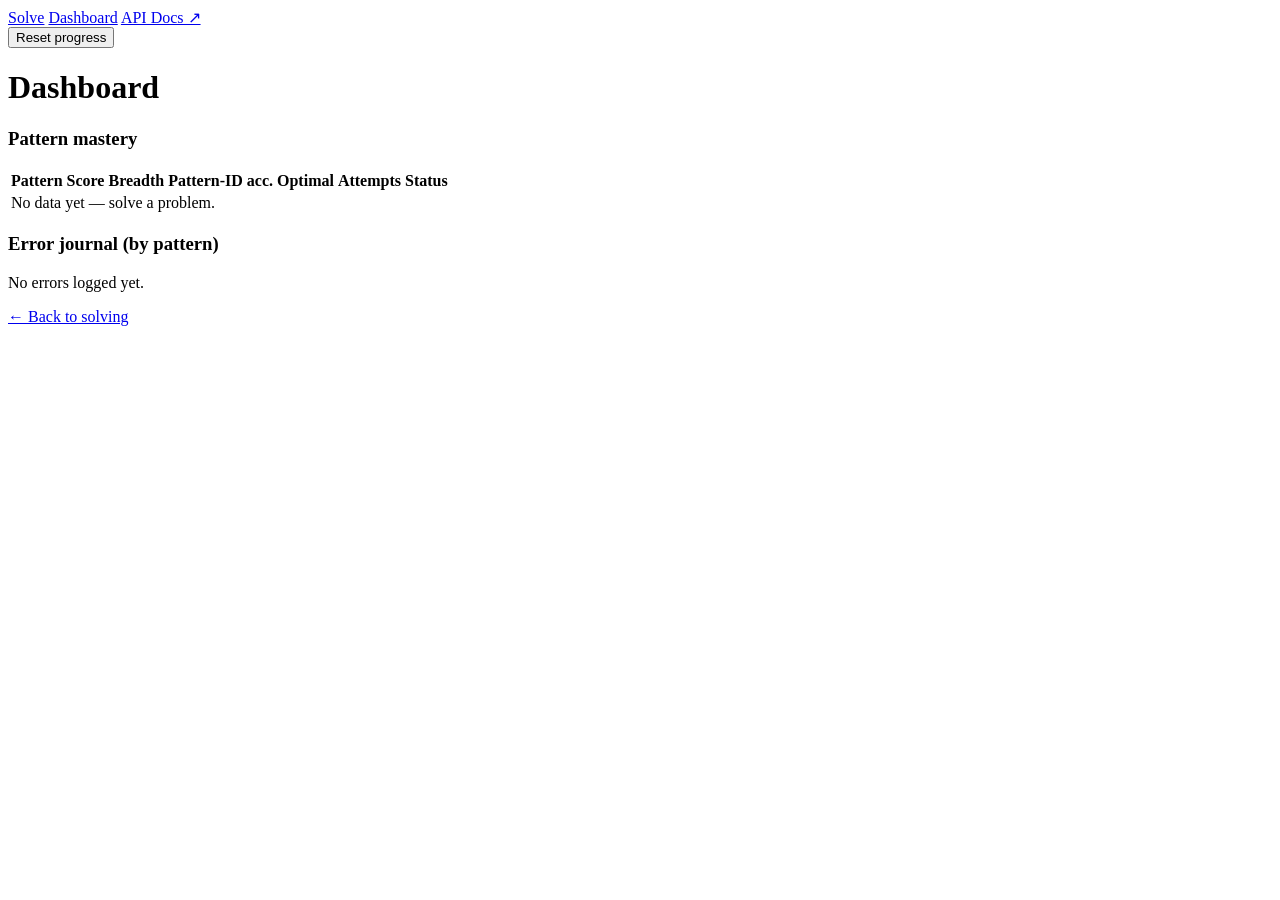
==== algotrainer/web/static/dashboard.html @ 596a183b "feat: cross-page nav + dedicated dashboard page + reset-progress Shared top nav (Solve/Dashboard/API" ====
<!doctype html>
<html lang="en">
<head>
  <meta charset="utf-8" />
  <meta name="viewport" content="width=device-width, initial-scale=1" />
  <title>AlgoTrainer — Dashboard</title>
  <link rel="stylesheet" href="/static/app.css" />
</head>
<body>
  <nav class="topnav">
    <div class="navlinks">
      <a href="/">Solve</a>
      <a href="/dashboard" class="active">Dashboard</a>
      <a href="/docs" target="_blank" rel="noopener">API Docs ↗</a>
    </div>
    <button id="reset-btn" class="danger" type="button">Reset progress</button>
  </nav>
  <header><h1>Dashboard</h1><span id="stats"></span></header>
  <main>
    <section id="summary">
      <div class="tiles" id="tiles"></div>
    </section>
    <section id="mastery-table-wrap">
      <h3>Pattern mastery</h3>
      <div style="overflow-x:auto;">
        <table id="mastery-table">
          <thead>
            <tr>
              <th>Pattern</th><th>Score</th><th>Breadth</th><th>Pattern-ID acc.</th>
              <th>Optimal</th><th>Attempts</th><th>Status</th>
            </tr>
          </thead>
          <tbody id="mastery-rows"><tr><td colspan="7">No data yet — solve a problem.</td></tr></tbody>
        </table>
      </div>
    </section>
    <section id="errors">
      <h3>Error journal (by pattern)</h3>
      <div id="error-body">No errors logged yet.</div>
    </section>
    <p><a href="/">← Back to solving</a></p>
  </main>
  <script src="/static/nav.js"></script>
  <script src="/static/dashboard.js"></script>
</body>
</html>
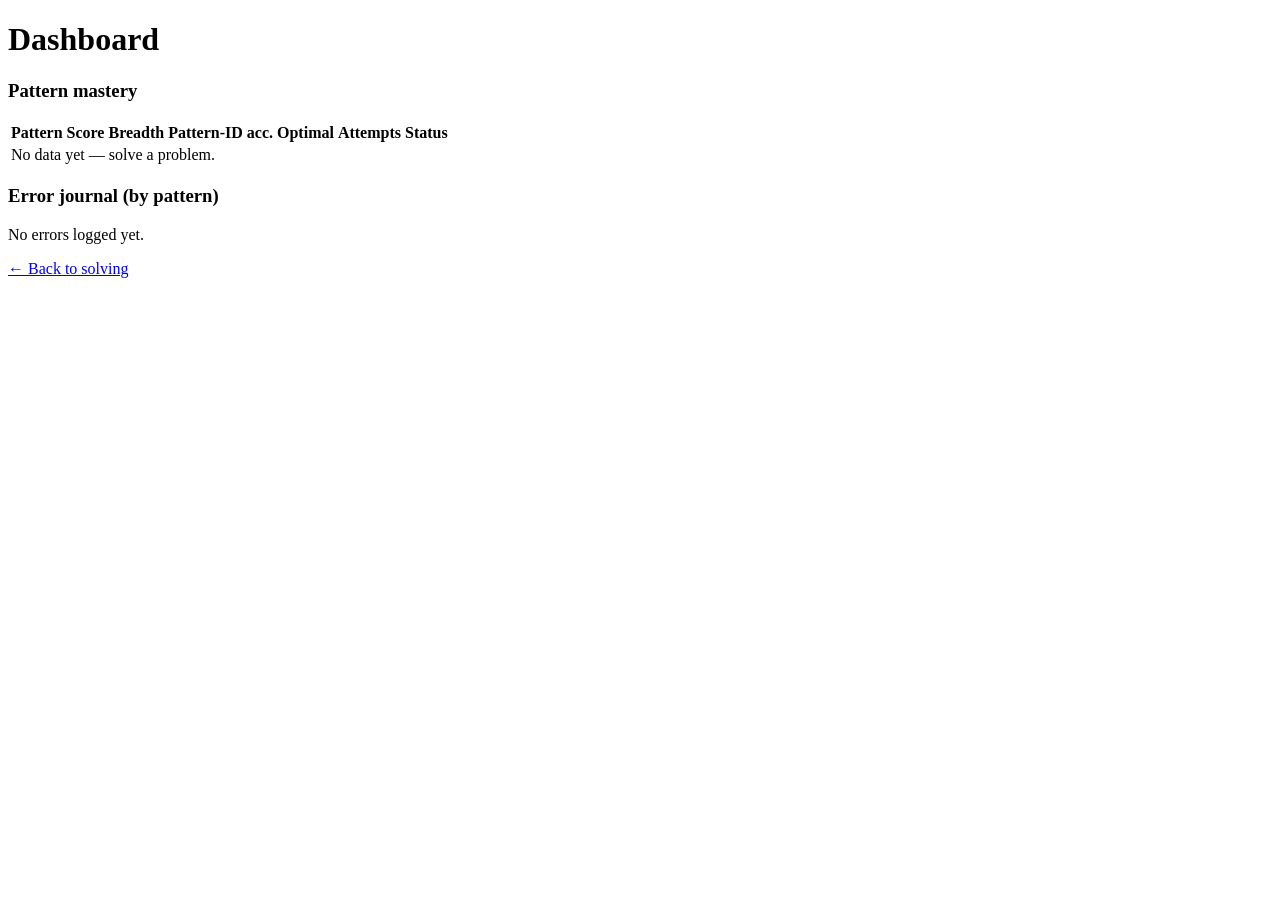
==== commit 620a662b: "Merge: in-app Guide + Methodology + shared nav + Reload button Co-Authored-By: Claude Opus 4.8 <nore" ====
--- a/algotrainer/web/static/dashboard.html
+++ b/algotrainer/web/static/dashboard.html
@@ -7,14 +7,6 @@
   <link rel="stylesheet" href="/static/app.css" />
 </head>
 <body>
-  <nav class="topnav">
-    <div class="navlinks">
-      <a href="/">Solve</a>
-      <a href="/dashboard" class="active">Dashboard</a>
-      <a href="/docs" target="_blank" rel="noopener">API Docs ↗</a>
-    </div>
-    <button id="reset-btn" class="danger" type="button">Reset progress</button>
-  </nav>
   <header><h1>Dashboard</h1><span id="stats"></span></header>
   <main>
     <section id="summary">
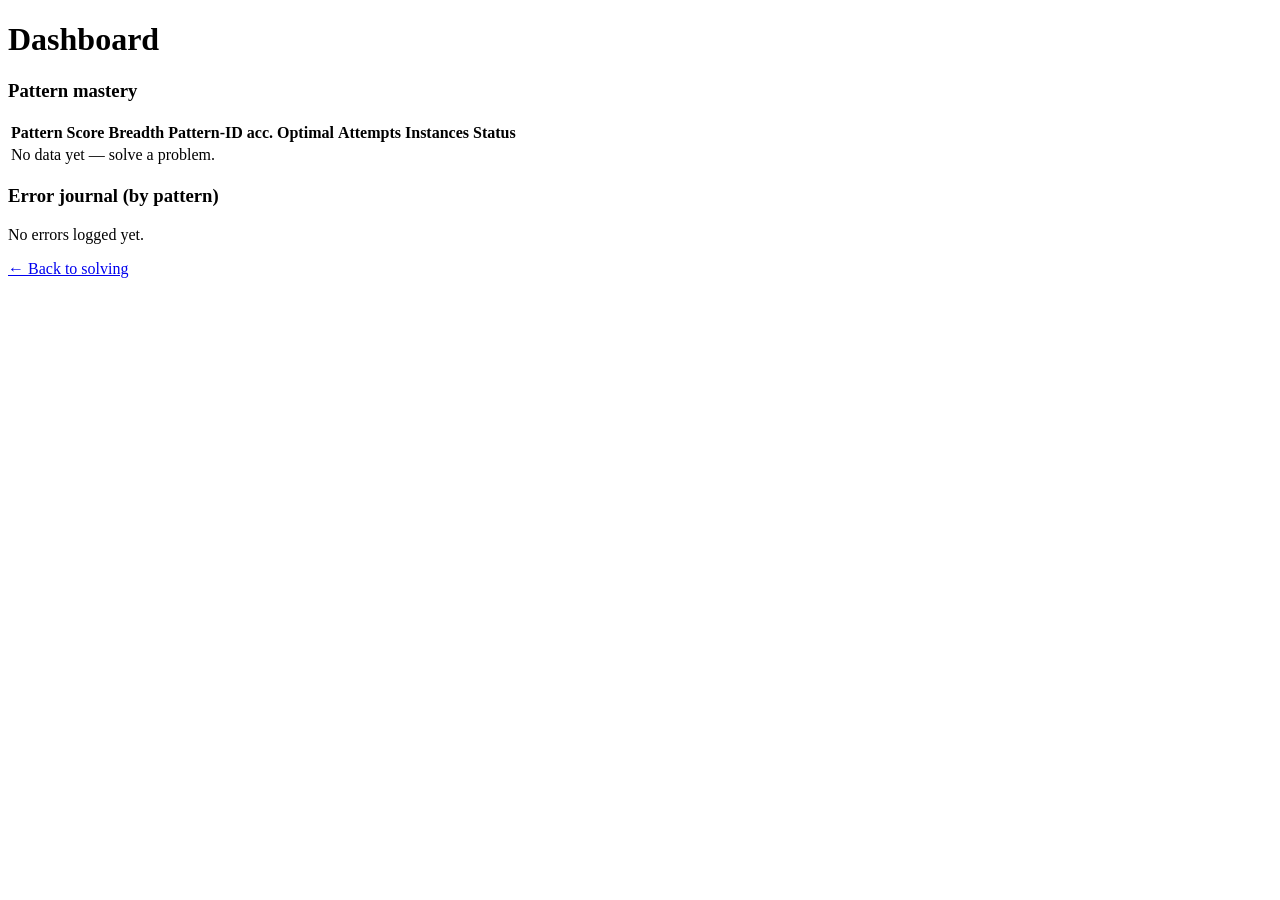
==== commit 81bf91af: "feat: generate-more guidance on solve page + dashboard Add a pattern_pool (total/unseen/needs_more) " ====
--- a/algotrainer/web/static/dashboard.html
+++ b/algotrainer/web/static/dashboard.html
@@ -19,10 +19,10 @@
           <thead>
             <tr>
               <th>Pattern</th><th>Score</th><th>Breadth</th><th>Pattern-ID acc.</th>
-              <th>Optimal</th><th>Attempts</th><th>Status</th>
+              <th>Optimal</th><th>Attempts</th><th>Instances</th><th>Status</th>
             </tr>
           </thead>
-          <tbody id="mastery-rows"><tr><td colspan="7">No data yet — solve a problem.</td></tr></tbody>
+          <tbody id="mastery-rows"><tr><td colspan="8">No data yet — solve a problem.</td></tr></tbody>
         </table>
       </div>
     </section>
